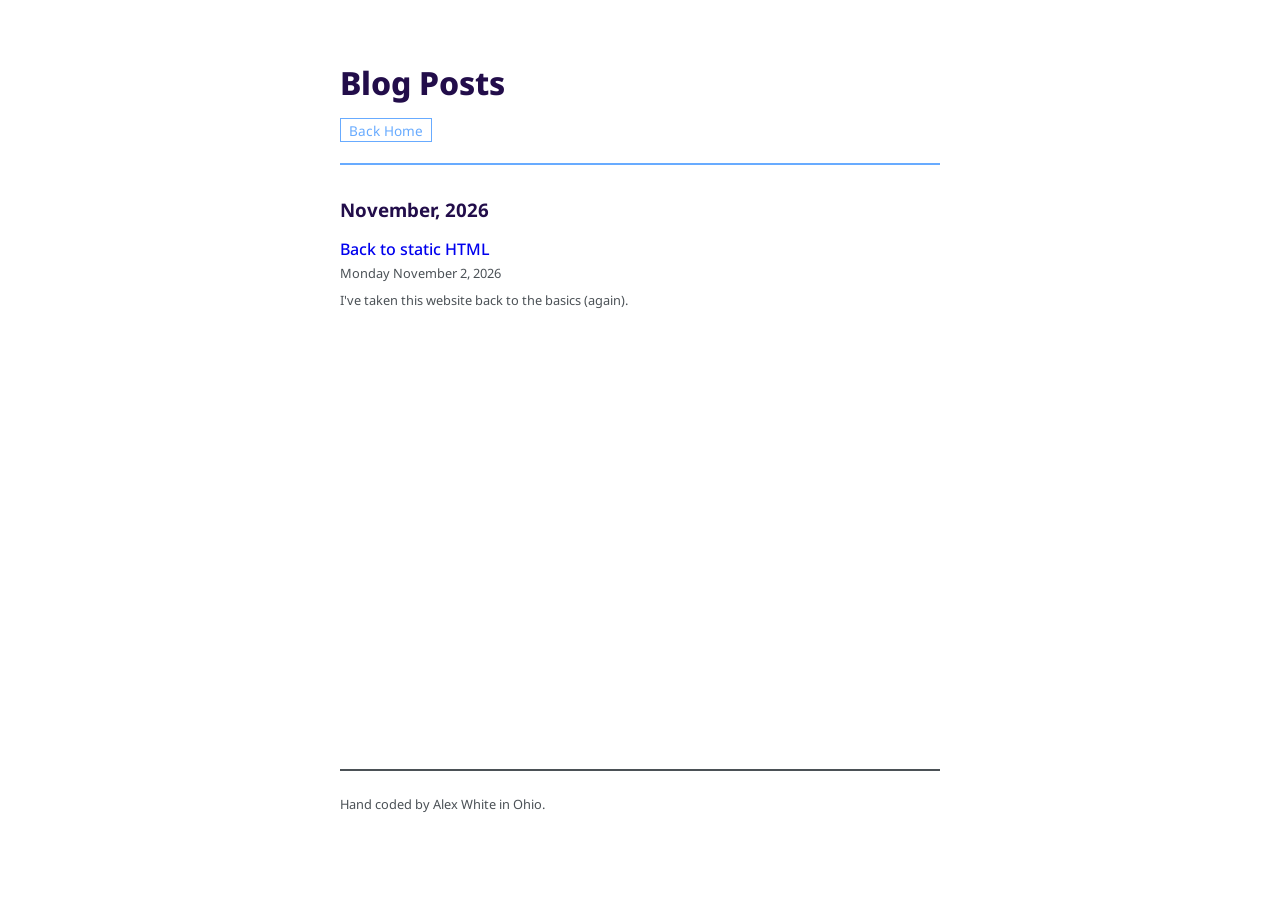
==== posts/index.html @ 24539616 "Back to static article" ====
<html lang="en">
<head>
	<meta charset="UTF-8">
	<meta http-equiv="X-UA-Compatible" content="IE=edge">
	<meta name="viewport" content="width=device-width, initial-scale=1.0">
	<link rel="stylesheet" href="/css/main.css">
	<title>Alex White | Blog Posts</title>
</head>
<body>
	<header>
	<h1>Blog Posts</h1>
	<nav>
		<a href="/">Back Home</a>
	</nav>
</header>
	<main>
		<article>
			<nav>
				<h3>November, 2026</h3>
				<ul>
					<li>
						<a href="/posts/2026/november/back-to-static-html.html">
							<div class="label">Back to static HTML</div>
							<p>
								Monday November 2, 2026
							</p>
							<p>
								I've taken this website back to the basics (again).
							</p>
						</a>
					</li>
				</ul>
			</nav>
		</article>
	</main>
	<footer>
		<p>
			Hand coded by Alex White in Ohio.
		</p>
	</footer>
</body>
</html>
---- css/main.css ----
@import url('https://fonts.googleapis.com/css2?family=Noto+Sans:ital,wght@0,100..900;1,100..900&display=swap');

body {
	font-family: "Noto Sans", sans-serif;
	font-optical-sizing: auto;
	font-style: normal;
	font-variation-settings:
	"wdth" 100;
	color: rgb(34, 13, 74);
}

header, main, footer {
	width: 100%;
	max-width: 600px;
	margin: 1rem auto;
	padding: 0 2rem;
}

h1 {
	font-weight: 800;
}

header {
	border-bottom: 2px solid rgb(104, 171, 255);
	padding: 1.5rem 0;
	margin-bottom: 2rem;
	
	h1 {
		padding: 0;
		margin-bottom: 1rem;
	}
	
	p {
		margin: 0;
		padding: 0;
	}
	
	nav a {
		text-decoration: none;
		color: rgb(104, 171, 255);
		font-weight: 400;
		font-size: 0.85rem;
		transition: all 200ms;
		border: 1px solid rgb(104, 171, 255);
		padding: 0.1rem 0.5rem;
		
		&:hover {
			color: rgb(253, 253, 253);
			background-color: rgb(104, 171, 255);
		}
	}
	
	.posted {
		font-size: 0.8rem;
		color: rgb(75, 81, 86);
		margin-bottom: 1rem;
		display: block;
	}
}

main {
	min-height: 60vh;
	
	p {
		font-size: 1rem;
		line-height: 1.75rem;
	}
	
	h3 {
		margin: 2rem 0 1rem 0;
	}
	
	p + img, img + p {
		margin-top: 2rem;	
	}
	
	img {
		width: 100%;
		border-radius: 5px;
	}
	
	.emphasize {
		display: inline-block;
		padding: 0 0.25rem;
		font-size: 1.15rem;
		font-style: italic;
		color: rgb(104, 171, 255);
		font-weight: 500;
	}
	
	ul {
		margin: 1rem 0;
		
		li {
			margin-bottom: 0.5rem;
		}
		
		.label {
			font-weight: 500;
		}
		
		p {
			font-size: 0.8rem;
			color: rgb(75, 81, 86);
			margin: 0.25rem 0 0.5rem 0;
			padding: 0;
			line-height: 1.15rem;
		}
	}
	
	nav > ul {
		list-style: none;
		padding: 0;
		
		li {
			margin-bottom: 1rem;
		}
		
		a {
			text-decoration: none;
			border-bottom: 2px solid rgb(104, 171, 255);
			padding-bottom: 0.1rem;
			transition: all 100ms;
			
			&:hover {
				border-bottom: 4px solid rgb(83, 133, 195);
			}
		}
	}
}

footer {
	border-top: 2px solid rgb(75, 81, 86);
	padding: 1.5rem 0;
	margin-top: 2rem;
	font-size: 0.8rem;
	color: rgb(75, 81, 86);
	
	p {
		margin: 0;
		padding: 0;
	}
}
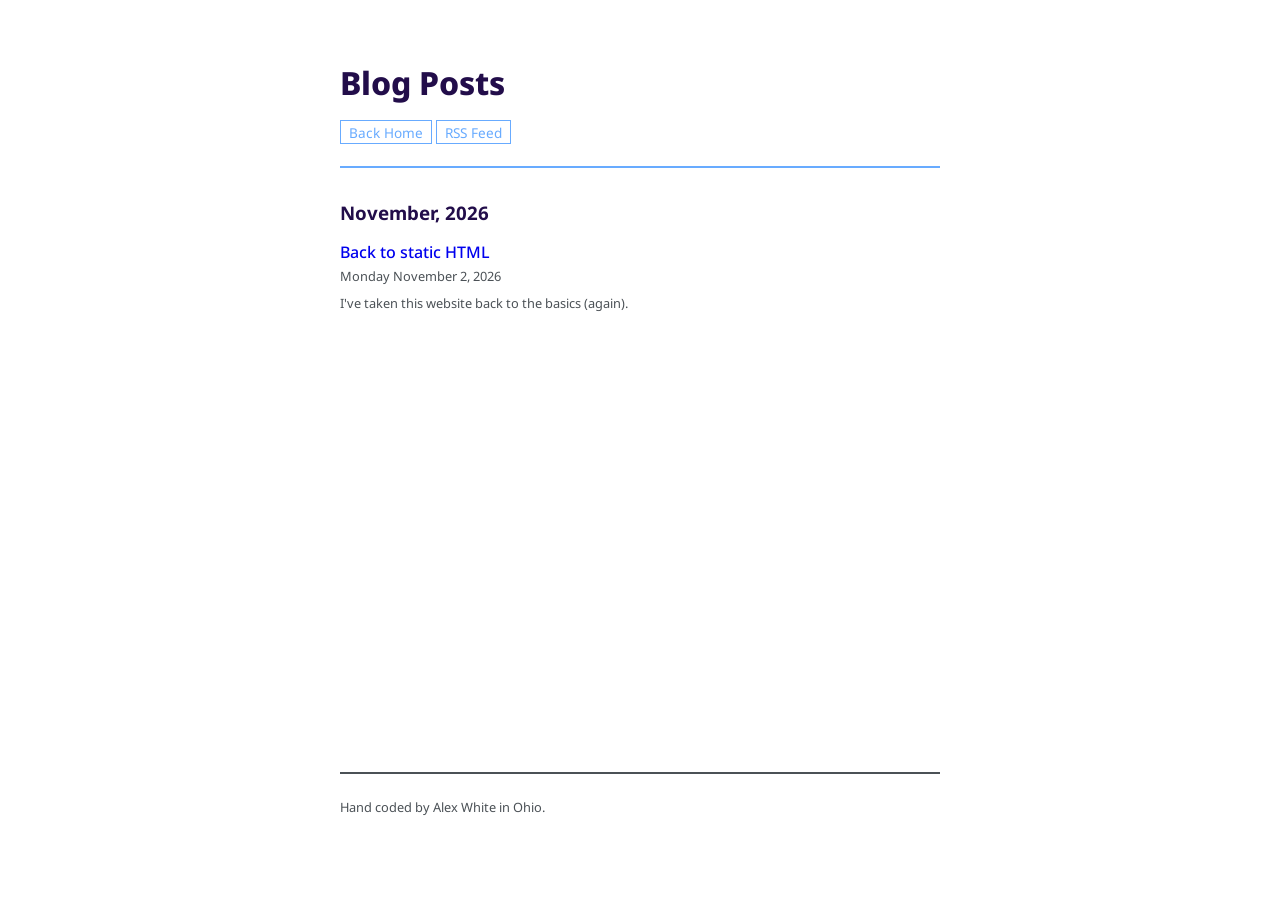
==== commit 21093c34: "Update feed links" ====
--- a/posts/index.html
+++ b/posts/index.html
@@ -11,6 +11,7 @@
 	<h1>Blog Posts</h1>
 	<nav>
 		<a href="/">Back Home</a>
+		<a href="/posts/feed.xml">RSS Feed</a>
 	</nav>
 </header>
 	<main>
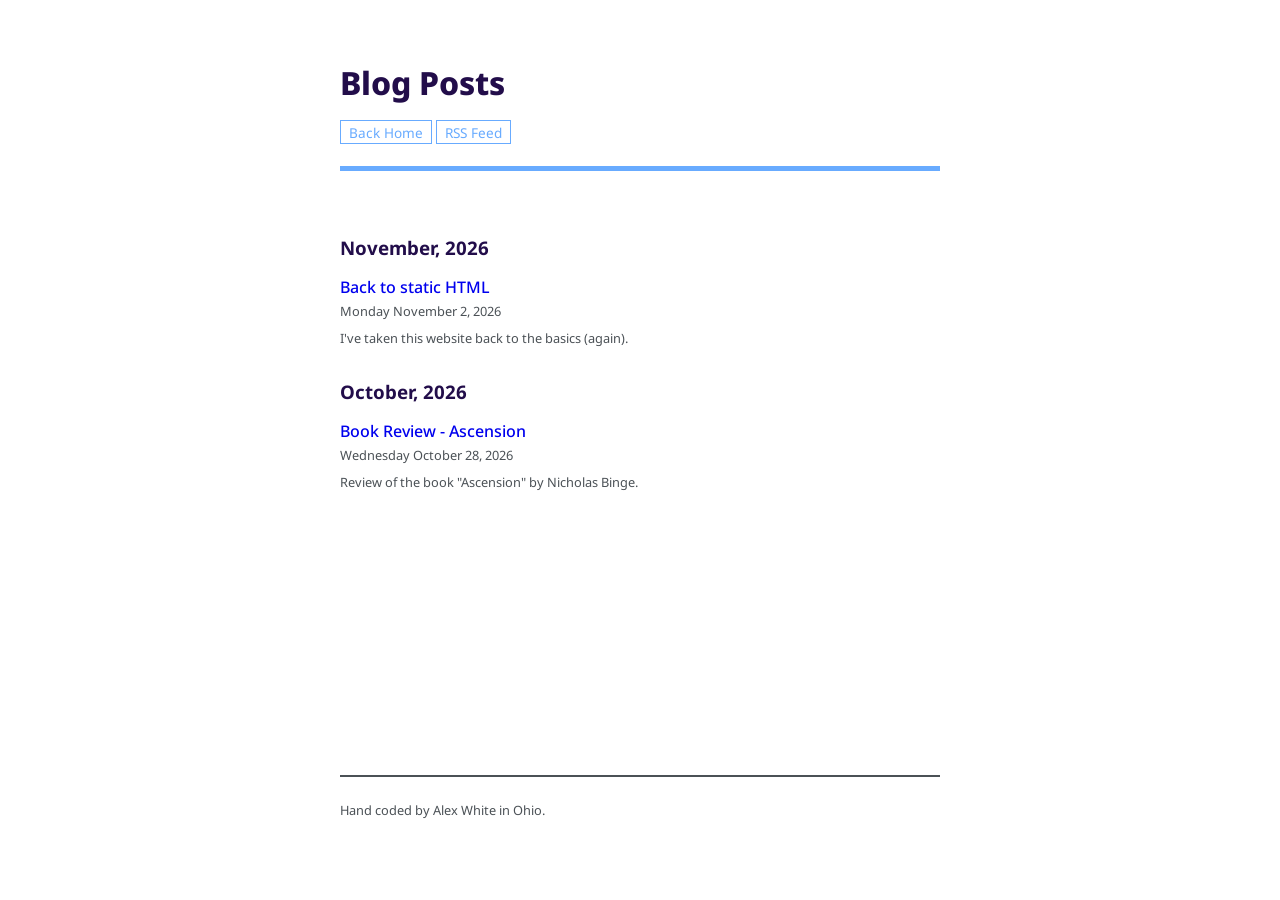
==== commit 8a118b65: "Add ascension book review" ====
--- a/posts/index.html
+++ b/posts/index.html
@@ -31,6 +31,21 @@
 						</a>
 					</li>
 				</ul>
+				
+				<h3>October, 2026</h3>
+				<ul>
+					<li>
+						<a href="/posts/2026/october/ascension-book-review.html">
+							<div class="label">Book Review - Ascension</div>
+							<p>
+								Wednesday October 28, 2026
+							</p>
+							<p>
+								Review of the book "Ascension" by Nicholas Binge.
+							</p>
+						</a>
+					</li>
+				</ul>
 			</nav>
 		</article>
 	</main>
--- a/css/main.css
+++ b/css/main.css
@@ -7,13 +7,14 @@
 	font-variation-settings:
 	"wdth" 100;
 	color: rgb(34, 13, 74);
+	padding: 0 1rem;
 }
 
 header, main, footer {
 	width: 100%;
 	max-width: 600px;
 	margin: 1rem auto;
-	padding: 0 2rem;
+	
 }
 
 h1 {
@@ -21,7 +22,7 @@
 }
 
 header {
-	border-bottom: 2px solid rgb(104, 171, 255);
+	border-bottom: 5px solid rgb(104, 171, 255);
 	padding: 1.5rem 0;
 	margin-bottom: 2rem;
 	
@@ -60,6 +61,9 @@
 
 main {
 	min-height: 60vh;
+	overflow: hidden;
+	width: 100%;
+	box-sizing: border-box;
 	
 	p {
 		font-size: 1rem;
@@ -77,6 +81,21 @@
 	img {
 		width: 100%;
 		border-radius: 5px;
+	}
+	
+	aside {
+		display: block;
+		margin: 1rem 0;
+		width: 100%;
+		padding: 0.5rem 0.5rem 0.5rem 1rem;
+		border-left: 4px solid black;
+		font-size: 0.85rem;
+		line-height: 1.5rem;
+		
+		&.info {
+			border-left-color: rgb(104, 171, 255);
+			background-color: rgb(229, 238, 249);;
+		}
 	}
 	
 	.emphasize {
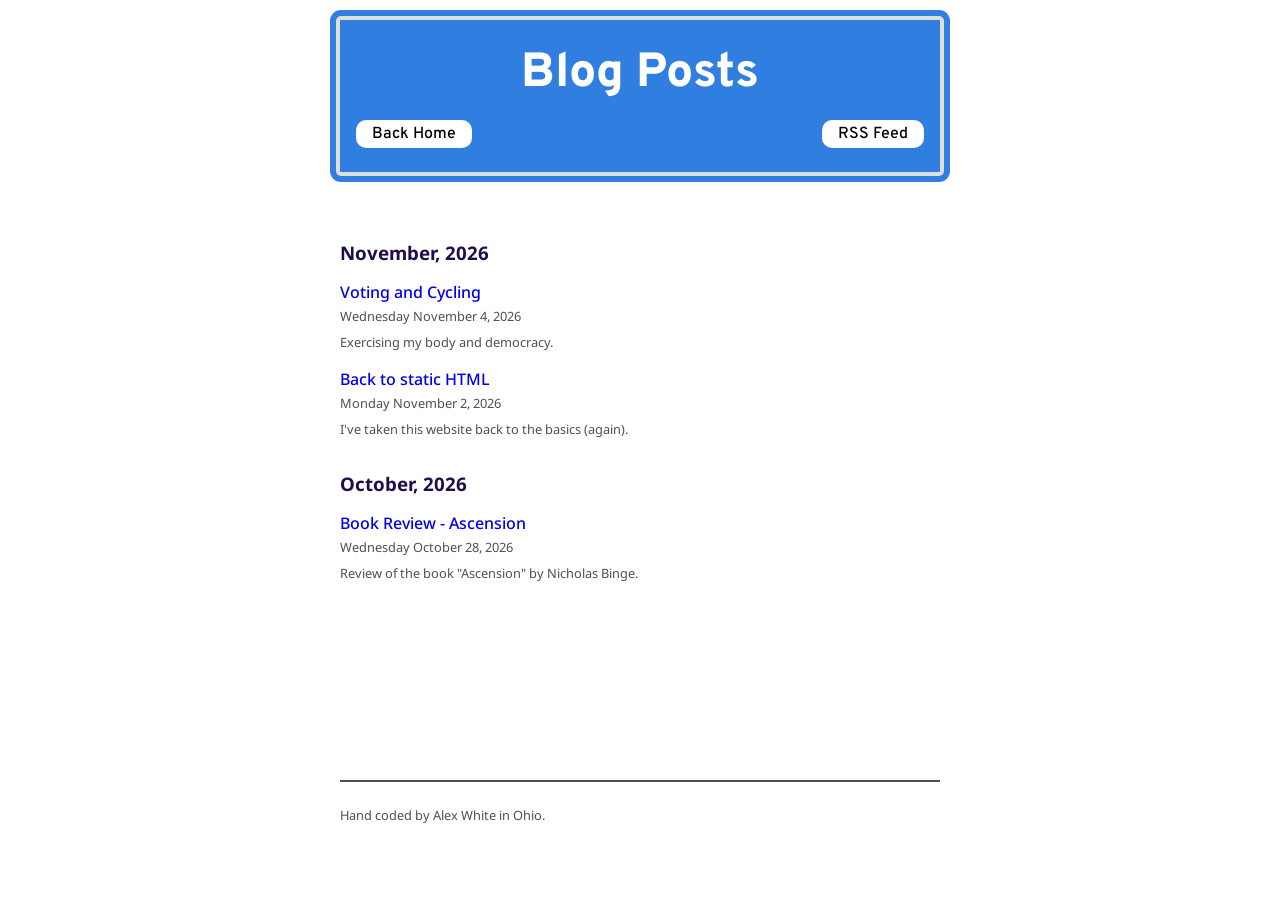
==== commit 38b62eca: "Update indexes" ====
--- a/posts/index.html
+++ b/posts/index.html
@@ -1,58 +1,55 @@
 <html lang="en">
-<head>
-	<meta charset="UTF-8">
-	<meta http-equiv="X-UA-Compatible" content="IE=edge">
-	<meta name="viewport" content="width=device-width, initial-scale=1.0">
-	<link rel="stylesheet" href="/css/main.css">
-	<title>Alex White | Blog Posts</title>
-</head>
-<body>
-	<header>
-	<h1>Blog Posts</h1>
-	<nav>
-		<a href="/">Back Home</a>
-		<a href="/posts/feed.xml">RSS Feed</a>
-	</nav>
-</header>
-	<main>
-		<article>
-			<nav>
-				<h3>November, 2026</h3>
-				<ul>
-					<li>
-						<a href="/posts/2026/november/back-to-static-html.html">
-							<div class="label">Back to static HTML</div>
-							<p>
-								Monday November 2, 2026
-							</p>
-							<p>
-								I've taken this website back to the basics (again).
-							</p>
-						</a>
-					</li>
-				</ul>
-				
-				<h3>October, 2026</h3>
-				<ul>
-					<li>
-						<a href="/posts/2026/october/ascension-book-review.html">
-							<div class="label">Book Review - Ascension</div>
-							<p>
-								Wednesday October 28, 2026
-							</p>
-							<p>
-								Review of the book "Ascension" by Nicholas Binge.
-							</p>
-						</a>
-					</li>
-				</ul>
-			</nav>
-		</article>
-	</main>
-	<footer>
-		<p>
-			Hand coded by Alex White in Ohio.
-		</p>
-	</footer>
-</body>
-</html>+  <head>
+    <meta charset="UTF-8" />
+    <meta http-equiv="X-UA-Compatible" content="IE=edge" />
+    <meta name="viewport" content="width=device-width, initial-scale=1.0" />
+    <link rel="stylesheet" href="/css/main.css" />
+    <title>Alex White | Blog Posts</title>
+  </head>
+  <body>
+    <header>
+      <h1>Blog Posts</h1>
+      <nav>
+        <a href="/">Back Home</a>
+        <a href="/posts/feed.xml">RSS Feed</a>
+      </nav>
+    </header>
+    <main>
+      <article>
+        <nav>
+          <h3>November, 2026</h3>
+          <ul>
+            <li>
+              <a href="/posts/2026/november/voting-and-cycling.html">
+                <div class="label">Voting and Cycling</div>
+                <p>Wednesday November 4, 2026</p>
+                <p>Exercising my body and democracy.</p>
+              </a>
+            </li>
+            <li>
+              <a href="/posts/2026/november/back-to-static-html.html">
+                <div class="label">Back to static HTML</div>
+                <p>Monday November 2, 2026</p>
+                <p>I've taken this website back to the basics (again).</p>
+              </a>
+            </li>
+          </ul>
+
+          <h3>October, 2026</h3>
+          <ul>
+            <li>
+              <a href="/posts/2026/october/ascension-book-review.html">
+                <div class="label">Book Review - Ascension</div>
+                <p>Wednesday October 28, 2026</p>
+                <p>Review of the book "Ascension" by Nicholas Binge.</p>
+              </a>
+            </li>
+          </ul>
+        </nav>
+      </article>
+    </main>
+    <footer>
+      <p>Hand coded by Alex White in Ohio.</p>
+    </footer>
+  </body>
+</html>
--- a/css/main.css
+++ b/css/main.css
@@ -1,162 +1,184 @@
-@import url('https://fonts.googleapis.com/css2?family=Noto+Sans:ital,wght@0,100..900;1,100..900&display=swap');
+@import url("https://fonts.googleapis.com/css2?family=Noto+Sans:ital,wght@0,100..900;1,100..900&family=Overpass:ital,wght@0,100..900;1,100..900&display=swap");
 
 body {
-	font-family: "Noto Sans", sans-serif;
-	font-optical-sizing: auto;
-	font-style: normal;
-	font-variation-settings:
-	"wdth" 100;
-	color: rgb(34, 13, 74);
-	padding: 0 1rem;
+  font-family: "Noto Sans", sans-serif;
+  font-optical-sizing: auto;
+  font-style: normal;
+  font-variation-settings: "wdth" 100;
+  color: rgb(34, 13, 74);
+  padding: 0 1rem;
 }
 
-header, main, footer {
-	width: 100%;
-	max-width: 600px;
-	margin: 1rem auto;
-	
+header,
+main,
+footer {
+  width: 100%;
+  max-width: 600px;
+  margin: 1rem auto;
 }
 
 h1 {
-	font-weight: 800;
+  font-weight: 800;
 }
 
 header {
-	border-bottom: 5px solid rgb(104, 171, 255);
-	padding: 1.5rem 0;
-	margin-bottom: 2rem;
-	
-	h1 {
-		padding: 0;
-		margin-bottom: 1rem;
-	}
-	
-	p {
-		margin: 0;
-		padding: 0;
-	}
-	
-	nav a {
-		text-decoration: none;
-		color: rgb(104, 171, 255);
-		font-weight: 400;
-		font-size: 0.85rem;
-		transition: all 200ms;
-		border: 1px solid rgb(104, 171, 255);
-		padding: 0.1rem 0.5rem;
-		
-		&:hover {
-			color: rgb(253, 253, 253);
-			background-color: rgb(104, 171, 255);
-		}
-	}
-	
-	.posted {
-		font-size: 0.8rem;
-		color: rgb(75, 81, 86);
-		margin-bottom: 1rem;
-		display: block;
-	}
+  background-color: rgb(48, 126, 223);
+  color: white;
+  border: 4px solid rgb(222, 222, 222);
+  box-shadow: 0 0 0 6px rgb(48, 126, 223);
+  border-radius: 5px;
+  text-align: center;
+  font-family: "Overpass", sans-serif;
+  font-weight: 700;
+
+  padding: 1.5rem 0;
+  margin-bottom: 2rem;
+
+  h1 {
+    padding: 0;
+    font-size: 3rem;
+    margin: 0;
+  }
+
+  p {
+    margin: 0;
+    padding: 0;
+  }
+
+  nav {
+    display: flex;
+    flex-direction: row;
+    width: 100%;
+    justify-content: space-between;
+    margin-top: 1rem;
+    padding: 0 1rem;
+    box-sizing: border-box;
+
+    a {
+      background-color: white;
+      padding: 0.25rem 1rem;
+      text-decoration: none;
+      color: black;
+      font-size: 1rem;
+      font-weight: 500;
+      border-radius: 10px;
+      transition: all 100ms;
+
+      &:hover {
+        background-color: rgb(215, 215, 215);
+      }
+    }
+  }
+
+  .posted {
+    font-size: 0.8rem;
+    color: rgb(221, 221, 221);
+    margin-bottom: 1rem;
+    display: block;
+  }
 }
 
 main {
-	min-height: 60vh;
-	overflow: hidden;
-	width: 100%;
-	box-sizing: border-box;
-	
-	p {
-		font-size: 1rem;
-		line-height: 1.75rem;
-	}
-	
-	h3 {
-		margin: 2rem 0 1rem 0;
-	}
-	
-	p + img, img + p {
-		margin-top: 2rem;	
-	}
-	
-	img {
-		width: 100%;
-		border-radius: 5px;
-	}
-	
-	aside {
-		display: block;
-		margin: 1rem 0;
-		width: 100%;
-		padding: 0.5rem 0.5rem 0.5rem 1rem;
-		border-left: 4px solid black;
-		font-size: 0.85rem;
-		line-height: 1.5rem;
-		
-		&.info {
-			border-left-color: rgb(104, 171, 255);
-			background-color: rgb(229, 238, 249);;
-		}
-	}
-	
-	.emphasize {
-		display: inline-block;
-		padding: 0 0.25rem;
-		font-size: 1.15rem;
-		font-style: italic;
-		color: rgb(104, 171, 255);
-		font-weight: 500;
-	}
-	
-	ul {
-		margin: 1rem 0;
-		
-		li {
-			margin-bottom: 0.5rem;
-		}
-		
-		.label {
-			font-weight: 500;
-		}
-		
-		p {
-			font-size: 0.8rem;
-			color: rgb(75, 81, 86);
-			margin: 0.25rem 0 0.5rem 0;
-			padding: 0;
-			line-height: 1.15rem;
-		}
-	}
-	
-	nav > ul {
-		list-style: none;
-		padding: 0;
-		
-		li {
-			margin-bottom: 1rem;
-		}
-		
-		a {
-			text-decoration: none;
-			border-bottom: 2px solid rgb(104, 171, 255);
-			padding-bottom: 0.1rem;
-			transition: all 100ms;
-			
-			&:hover {
-				border-bottom: 4px solid rgb(83, 133, 195);
-			}
-		}
-	}
+  min-height: 60vh;
+  overflow: hidden;
+  width: 100%;
+  box-sizing: border-box;
+
+  p {
+    font-size: 1rem;
+    line-height: 1.75rem;
+  }
+
+  h3 {
+    margin: 2rem 0 1rem 0;
+  }
+
+  p + img,
+  img + p,
+  img + img {
+    margin-top: 2rem;
+  }
+
+  img {
+    width: 100%;
+    object-fit: contain;
+    max-height: 400px;
+  }
+
+  aside {
+    display: block;
+    margin: 1rem 0;
+    width: 100%;
+    padding: 0.5rem 0.5rem 0.5rem 1rem;
+    border-left: 4px solid black;
+    font-size: 0.85rem;
+    line-height: 1.5rem;
+
+    &.info {
+      border-left-color: rgb(104, 171, 255);
+      background-color: rgb(229, 238, 249);
+    }
+  }
+
+  .emphasize {
+    display: inline-block;
+    padding: 0 0.25rem;
+    font-size: 1.15rem;
+    font-style: italic;
+    color: rgb(104, 171, 255);
+    font-weight: 500;
+  }
+
+  ul {
+    margin: 1rem 0;
+
+    li {
+      margin-bottom: 0.5rem;
+    }
+
+    .label {
+      font-weight: 500;
+    }
+
+    p {
+      font-size: 0.8rem;
+      color: rgb(75, 81, 86);
+      margin: 0.25rem 0 0.5rem 0;
+      padding: 0;
+      line-height: 1.15rem;
+    }
+  }
+
+  nav > ul {
+    list-style: none;
+    padding: 0;
+
+    li {
+      margin-bottom: 1rem;
+    }
+
+    a {
+      text-decoration: none;
+      border-bottom: 2px solid rgb(104, 171, 255);
+      padding-bottom: 0.1rem;
+      transition: all 100ms;
+
+      &:hover {
+        border-bottom: 4px solid rgb(83, 133, 195);
+      }
+    }
+  }
 }
 
 footer {
-	border-top: 2px solid rgb(75, 81, 86);
-	padding: 1.5rem 0;
-	margin-top: 2rem;
-	font-size: 0.8rem;
-	color: rgb(75, 81, 86);
-	
-	p {
-		margin: 0;
-		padding: 0;
-	}
-}+  border-top: 2px solid rgb(75, 81, 86);
+  padding: 1.5rem 0;
+  margin-top: 2rem;
+  font-size: 0.8rem;
+  color: rgb(75, 81, 86);
+
+  p {
+    margin: 0;
+    padding: 0;
+  }
+}
